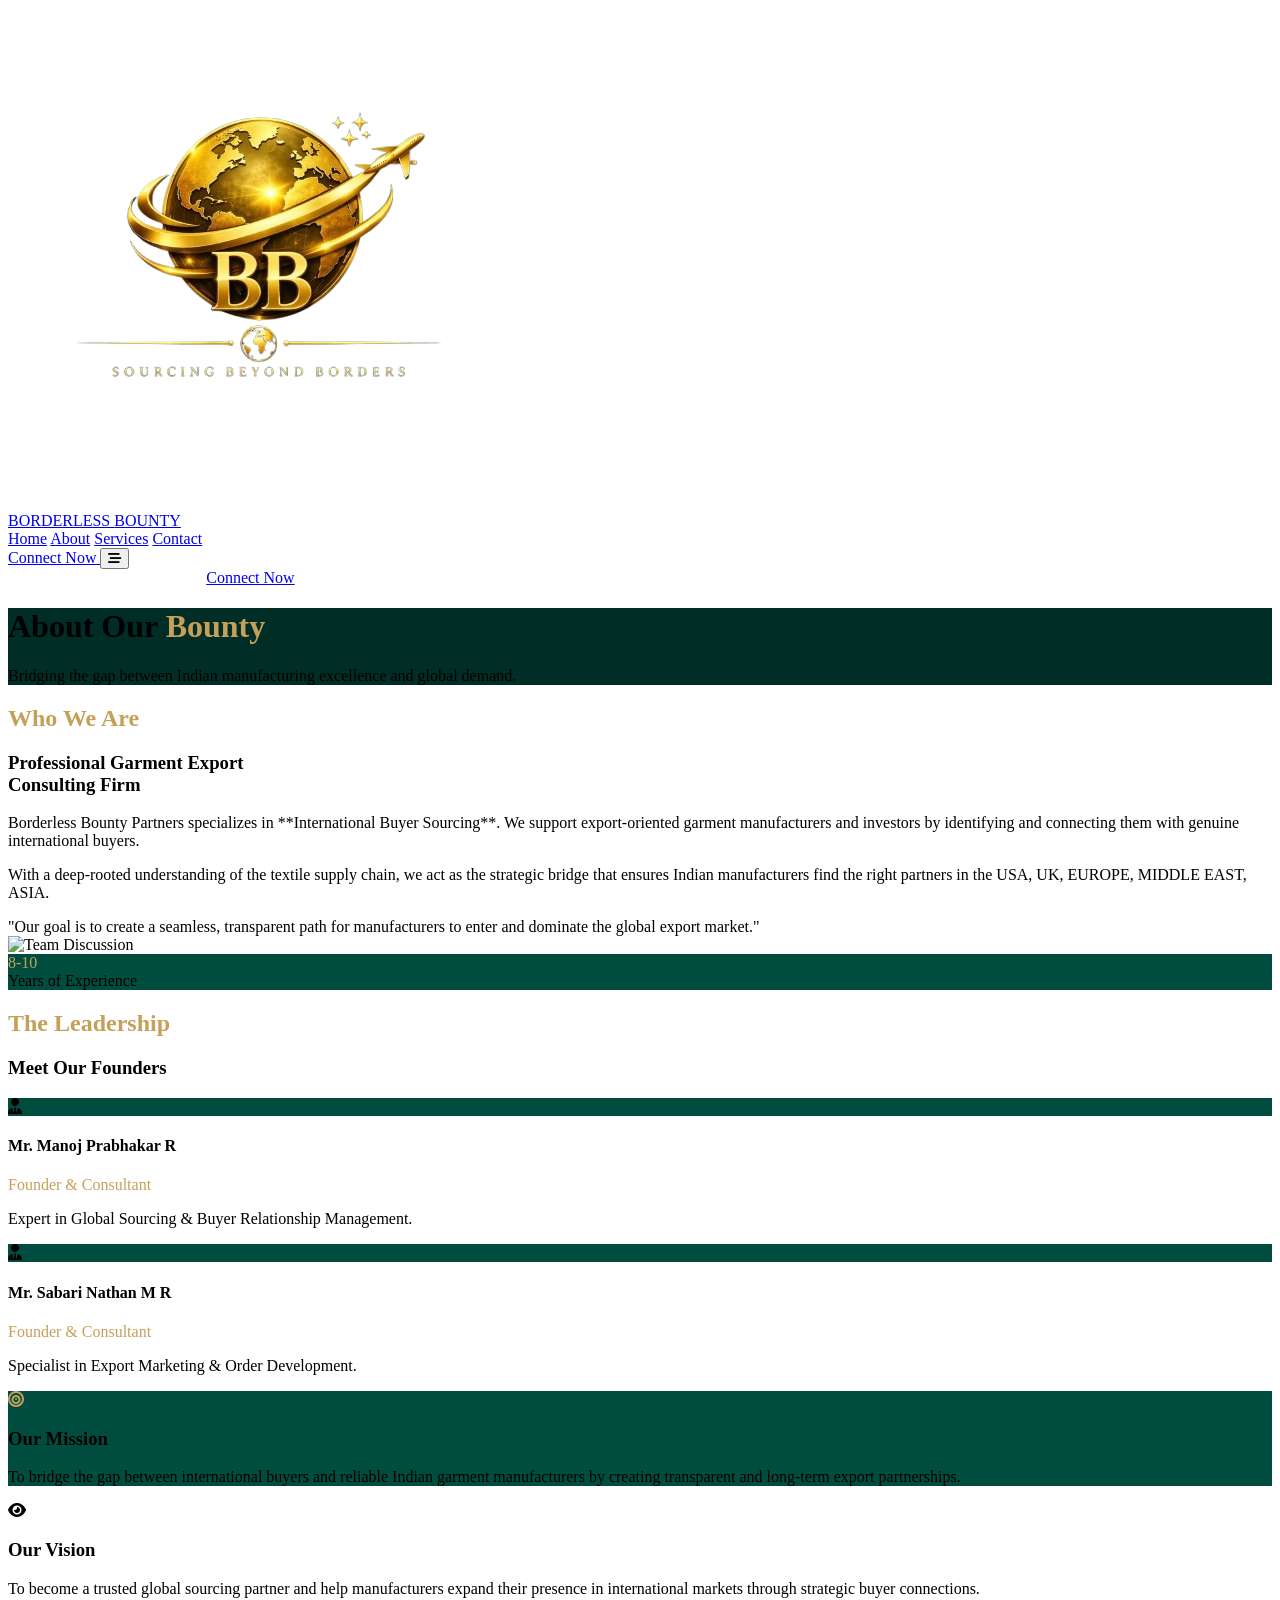
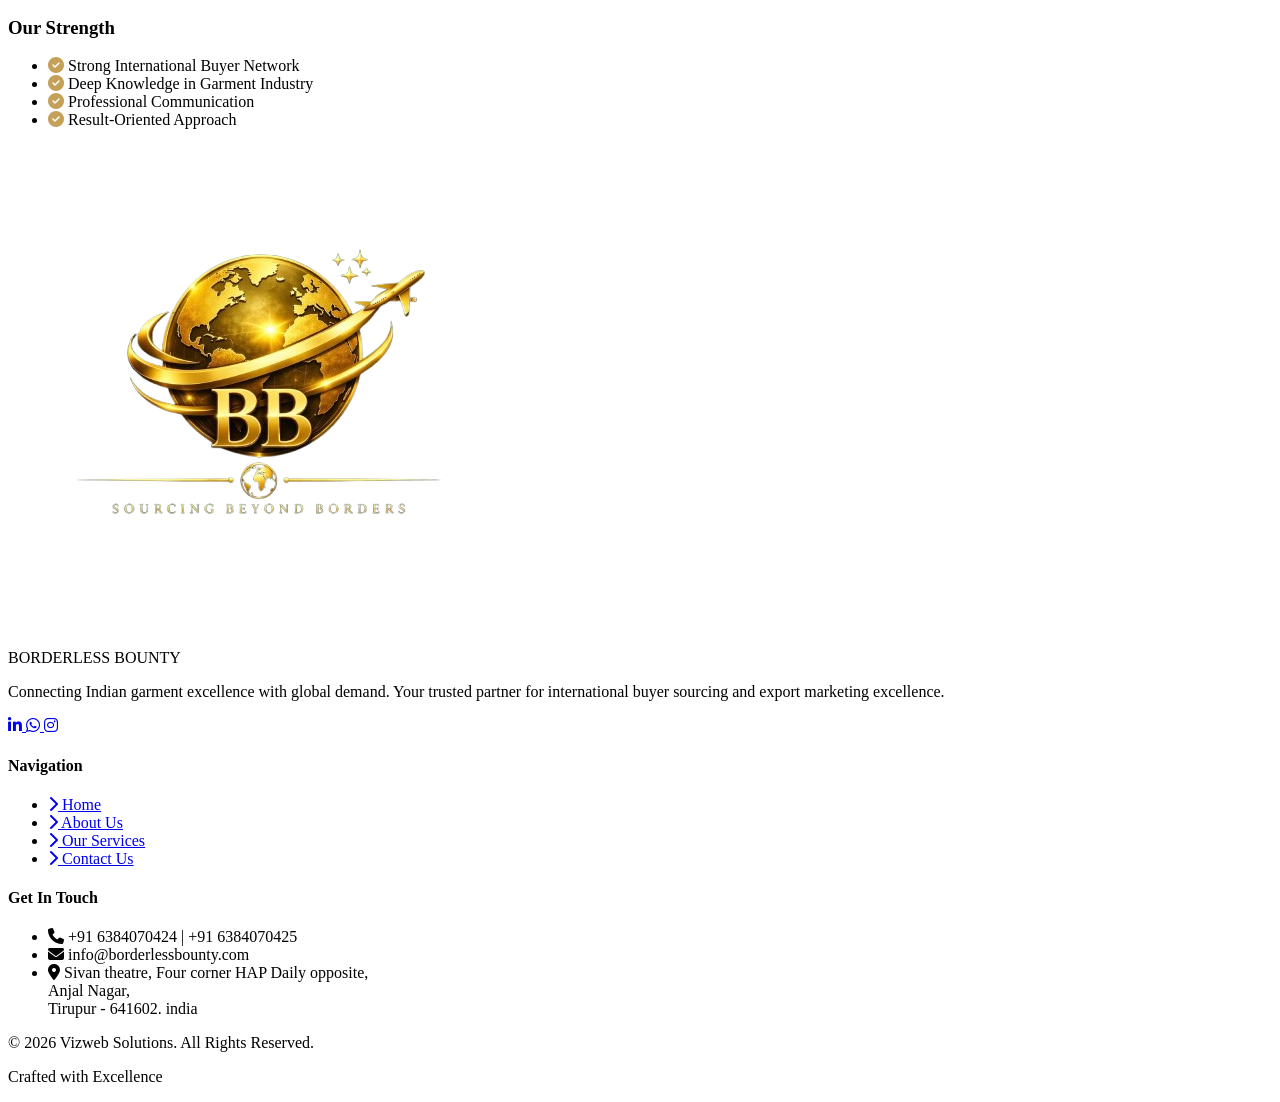
==== about.html @ 74b6cd14 "first commit" ====
<!DOCTYPE html>
<html lang="en">
<head>
    <meta charset="UTF-8">
    <meta name="viewport" content="width=device-width, initial-scale=1.0">
    <title>About Us | Borderless Bounty Partners</title>
    <script src="https://cdn.tailwindcss.com"></script>
    <link rel="stylesheet" href="https://cdnjs.cloudflare.com/ajax/libs/font-awesome/6.4.0/css/all.min.css">
    <link href="https://unpkg.com/aos@2.3.1/dist/aos.css" rel="stylesheet">
    <style>
        :root { --jungle-green: #004d40; --gold: #c5a059; --dark-jungle: #002e26; }
        .bg-jungle { background-color: var(--jungle-green); }
        .bg-dark-jungle { background-color: var(--dark-jungle); }
        .text-gold { color: var(--gold); }
        .border-gold { border-color: var(--gold); }
        .founder-card:hover { transform: translateY(-5px); transition: 0.3s; }
    </style>
</head>
<body class="bg-white font-sans">

    <!-- <nav class="w-full bg-jungle py-4 px-6 flex justify-between items-center text-white sticky top-0 z-50 shadow-lg">
        <div class="text-2xl font-bold tracking-tighter">SILENT <span class="text-gold">SYNERGY</span></div>
        <div class="hidden md:flex space-x-8 font-medium">
            <a href="index.html" class="hover:text-gold transition">Home</a>
            <a href="about.html" class="text-gold">About</a>
            <a href="services.html" class="hover:text-gold transition">Services</a>
            <a href="contact.html" class="hover:text-gold transition">Contact</a>
        </div>
        <a href="contact.html" class="bg-gold px-6 py-2 rounded-full text-sm font-bold hover:bg-white hover:text-jungle transition transform">CONNECT NOW</a>
    </nav> -->
    <div id="header-placeholder"></div>

    <header class="bg-dark-jungle py-20 text-center text-white">
        <div data-aos="fade-down">
            <h1 class="text-4xl md:text-5xl font-bold mb-4">About Our <span class="text-gold"> Bounty</span></h1>
            <p class="text-gray-400 max-w-2xl mx-auto px-6">Bridging the gap between Indian manufacturing excellence and global demand.</p>
        </div>
    </header>

    <section class="py-20 px-6 max-w-7xl mx-auto">
        <div class="grid md:grid-cols-2 gap-16 items-center">
            <div data-aos="fade-right">
                <h2 class="text-gold font-bold uppercase tracking-widest mb-2 text-sm">Who We Are</h2>
                <h3 class="text-4xl font-bold text-jungle mb-6 leading-tight">Professional Garment Export <br> Consulting Firm</h3>
                <p class="text-gray-700 leading-relaxed mb-6 text-lg">
                    Borderless Bounty Partners specializes in **International Buyer Sourcing**. We support export-oriented garment manufacturers and investors by identifying and connecting them with genuine international buyers.
                </p>
                <p class="text-gray-600 mb-8">
                    With a deep-rooted understanding of the textile supply chain, we act as the strategic bridge that ensures Indian manufacturers find the right partners in the 
                    USA, UK, EUROPE, MIDDLE EAST, ASIA. 
                </p>
                <div class="bg-gray-50 p-8 border-l-8 border-gold rounded-r-xl italic text-gray-700 shadow-sm">
                    "Our goal is to create a seamless, transparent path for manufacturers to enter and dominate the global export market."
                </div>
            </div>
            <div class="relative" data-aos="zoom-in">
                <img src="https://images.unsplash.com/photo-1521737711867-e3b97375f902?auto=format&fit=crop&q=80" class="rounded-3xl shadow-2xl border-8 border-gray-50" alt="Team Discussion">
                <div class="absolute -bottom-10 -left-10 bg-jungle p-10 text-white rounded-2xl hidden lg:block shadow-xl">
                    <span class="text-5xl font-bold text-gold">8-10</span><br>
                    <span class="uppercase tracking-widest text-sm">Years of Experience</span>
                </div>
            </div>
        </div>
    </section>

    <section class="py-20 bg-gray-50">
        <div class="max-w-7xl mx-auto px-6 text-center">
            <h2 class="text-gold font-bold uppercase tracking-widest mb-2">The Leadership</h2>
            <h3 class="text-3xl font-bold text-jungle mb-12">Meet Our Founders</h3>
            <div class="grid md:grid-cols-2 gap-12 max-w-4xl mx-auto">
                <div class="founder-card bg-white p-8 rounded-2xl shadow-md border-b-4 border-gold" data-aos="fade-up">
                    <div class="w-24 h-24 bg-jungle rounded-full mx-auto mb-4 flex items-center justify-center">
                        <i class="fa-solid fa-user-tie text-white text-4xl"></i>
                    </div>
                    <h4 class="text-xl font-bold text-jungle">Mr. Manoj Prabhakar R</h4>
                    <p class="text-gold font-medium mb-4">Founder & Consultant</p>
                    <p class="text-gray-500 text-sm font-light">Expert in Global Sourcing & Buyer Relationship Management.</p>
                </div>
                <div class="founder-card bg-white p-8 rounded-2xl shadow-md border-b-4 border-gold" data-aos="fade-up" data-aos-delay="200">
                    <div class="w-24 h-24 bg-jungle rounded-full mx-auto mb-4 flex items-center justify-center">
                        <i class="fa-solid fa-user-tie text-white text-4xl"></i>
                    </div>
                    <h4 class="text-xl font-bold text-jungle">Mr. Sabari Nathan M R</h4>
                    <p class="text-gold font-medium mb-4">Founder & Consultant</p>
                    <p class="text-gray-500 text-sm font-light">Specialist in Export Marketing & Order Development.</p>
                </div>
            </div>
        </div>
    </section>

    <section class="py-24 px-6 bg-white">
        <div class="max-w-7xl mx-auto grid md:grid-cols-3 gap-10">
            <div class="group p-10 bg-jungle text-white rounded-3xl transition hover:bg-dark-jungle shadow-xl" data-aos="fade-up">
                <i class="fa-solid fa-bullseye text-gold text-4xl mb-6"></i>
                <h3 class="text-2xl font-bold mb-4">Our Mission</h3>
                <p class="text-gray-300 leading-relaxed">To bridge the gap between international buyers and reliable Indian garment manufacturers by creating transparent and long-term export partnerships.</p>
            </div>
            <div class="group p-10 border-2 border-jungle rounded-3xl transition hover:border-gold shadow-lg" data-aos="fade-up" data-aos-delay="100">
                <i class="fa-solid fa-eye text-jungle text-4xl mb-6 group-hover:text-gold transition"></i>
                <h3 class="text-2xl font-bold text-jungle mb-4">Our Vision</h3>
                <p class="text-gray-600 leading-relaxed">To become a trusted global sourcing partner and help manufacturers expand their presence in international markets through strategic buyer connections.</p>
            </div>
            <div class="p-10 bg-gray-50 rounded-3xl shadow-md" data-aos="fade-up" data-aos-delay="200">
                <h3 class="text-2xl font-bold text-jungle mb-6">Our Strength</h3>
                <ul class="space-y-4">
                    <li class="flex items-center space-x-3">
                        <i class="fa-solid fa-circle-check text-gold"></i>
                        <span class="text-gray-700 font-medium">Strong International Buyer Network</span>
                    </li>
                    <li class="flex items-center space-x-3">
                        <i class="fa-solid fa-circle-check text-gold"></i>
                        <span class="text-gray-700 font-medium">Deep Knowledge in Garment Industry</span>
                    </li>
                    <li class="flex items-center space-x-3">
                        <i class="fa-solid fa-circle-check text-gold"></i>
                        <span class="text-gray-700 font-medium">Professional Communication</span>
                    </li>
                    <li class="flex items-center space-x-3">
                        <i class="fa-solid fa-circle-check text-gold"></i>
                        <span class="text-gray-700 font-medium">Result-Oriented Approach</span>
                    </li>
                </ul>
            </div>
        </div>
    </section>

<div id="footer-placeholder"></div>

    <!-- <script>
      // Footer-ah fetch panni placeholder-la add pannum
      fetch('footer.html')
        .then(response => response.text())
        .then(data => {
          document.getElementById('footer-placeholder').innerHTML = data;
        });
    </script> -->
  <script>
    // Header Fetch & Menu Logic
    fetch('header.html')
        .then(response => response.text())
        .then(data => {
            document.getElementById('header-placeholder').innerHTML = data;

            // Header load aanathukku apparam thaan intha logic work aagum
            const menuBtn = document.getElementById('menu-btn');
            const mobileMenu = document.getElementById('mobile-menu');
            const menuIcon = document.getElementById('menu-icon');

            if (menuBtn) {
                menuBtn.addEventListener('click', () => {
                    mobileMenu.classList.toggle('menu-open');
                    
                    if (mobileMenu.classList.contains('menu-open')) {
                        menuIcon.classList.remove('fa-bars-staggered');
                        menuIcon.classList.add('fa-xmark');
                    } else {
                        menuIcon.classList.remove('fa-xmark');
                        menuIcon.classList.add('fa-bars-staggered');
                    }
                });
            }

            // Mobile links-ai click panna menu close aagurathukku
            document.querySelectorAll('.mobile-link').forEach(link => {
                link.addEventListener('click', () => {
                    mobileMenu.classList.remove('menu-open');
                    menuIcon.classList.replace('fa-xmark', 'fa-bars-staggered');
                });
            });
        });

    // Footer Fetch (As usual)
    fetch('footer.html')
        .then(response => response.text())
        .then(data => {
            document.getElementById('footer-placeholder').innerHTML = data;
        });
</script>
    <script src="https://unpkg.com/aos@2.3.1/dist/aos.js"></script>
    <script>AOS.init({ duration: 1000, once: true });</script>
</body>
</html>
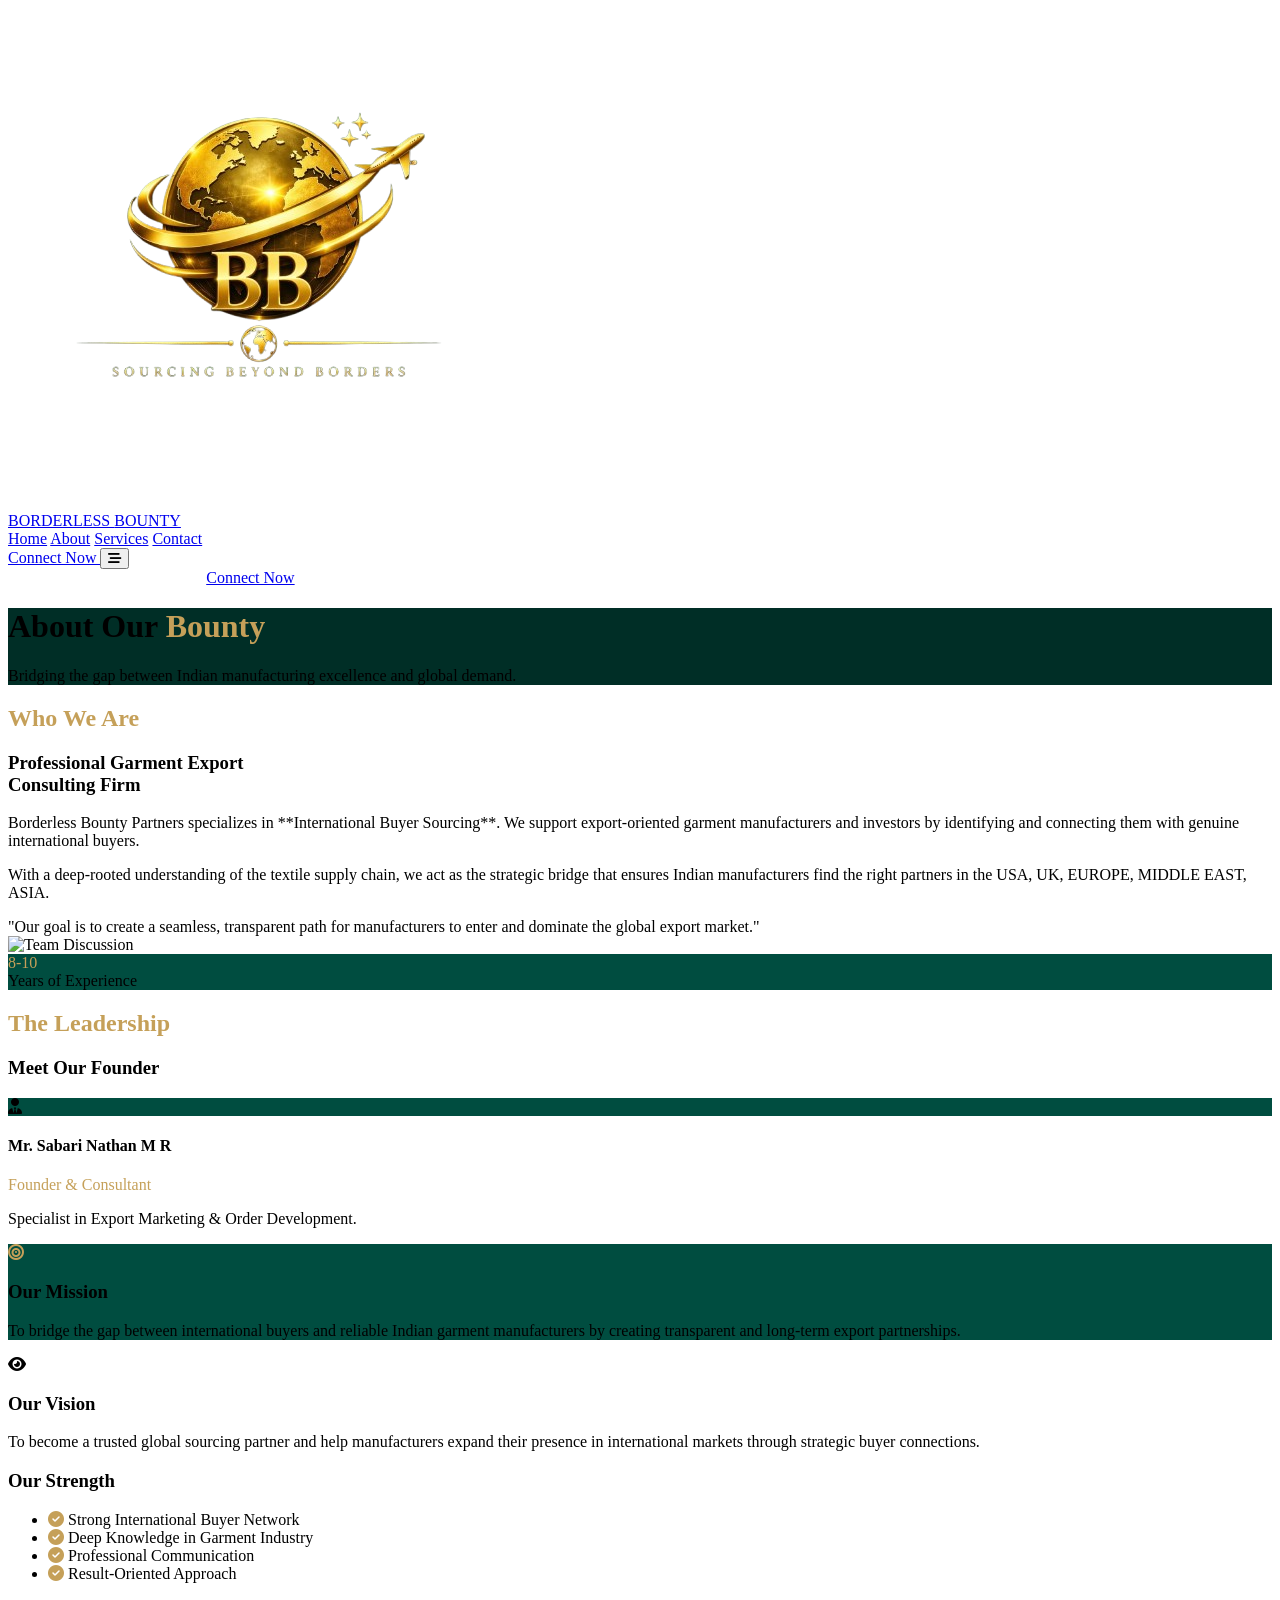
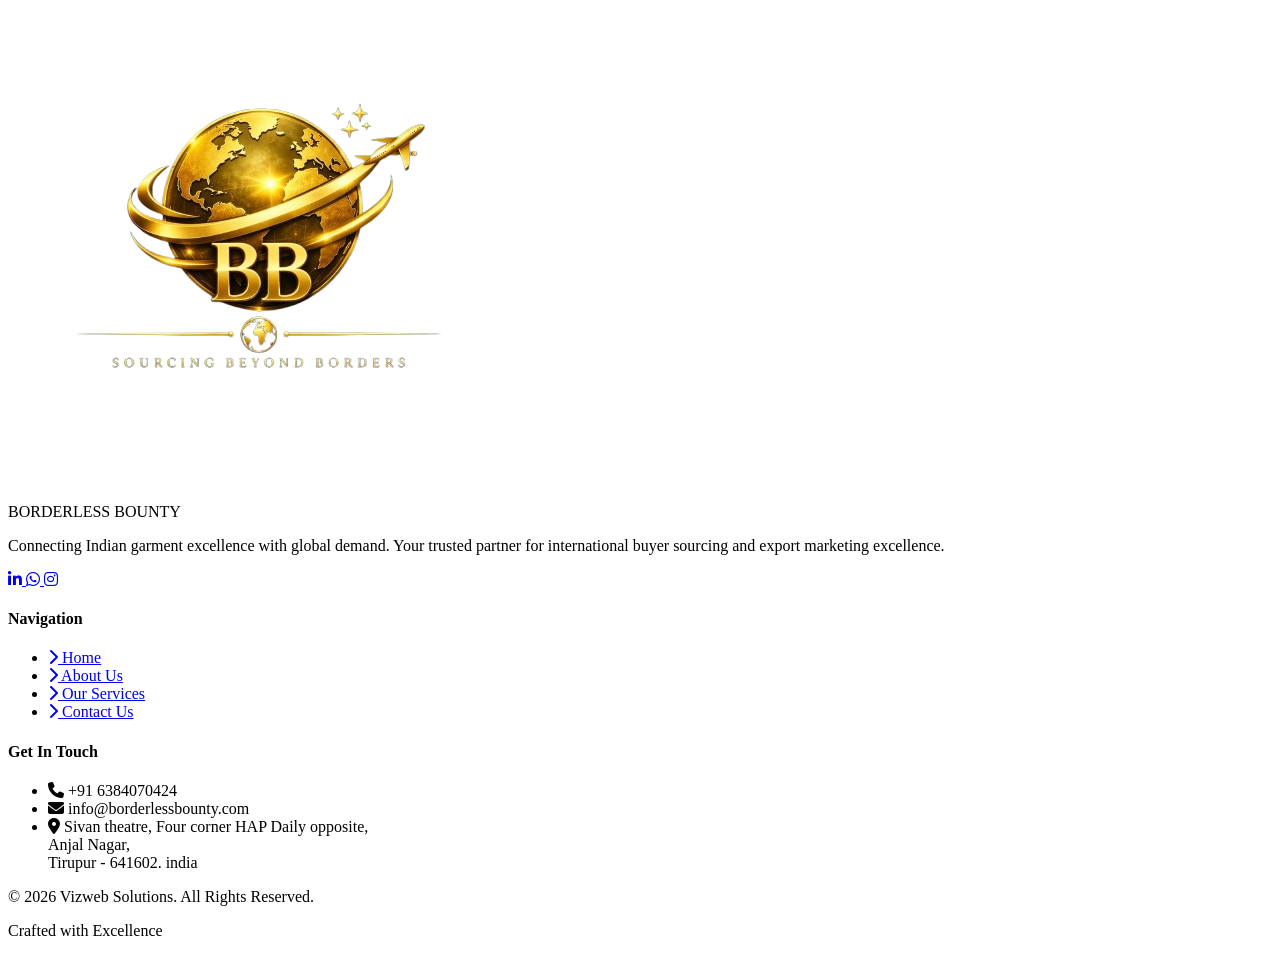
==== commit ca10fd0c: "contact removed" ====
--- a/about.html
+++ b/about.html
@@ -66,16 +66,16 @@
     <section class="py-20 bg-gray-50">
         <div class="max-w-7xl mx-auto px-6 text-center">
             <h2 class="text-gold font-bold uppercase tracking-widest mb-2">The Leadership</h2>
-            <h3 class="text-3xl font-bold text-jungle mb-12">Meet Our Founders</h3>
+            <h3 class="text-3xl font-bold text-jungle mb-12">Meet Our Founder</h3>
             <div class="grid md:grid-cols-2 gap-12 max-w-4xl mx-auto">
-                <div class="founder-card bg-white p-8 rounded-2xl shadow-md border-b-4 border-gold" data-aos="fade-up">
+                <!-- <div class="founder-card bg-white p-8 rounded-2xl shadow-md border-b-4 border-gold" data-aos="fade-up">
                     <div class="w-24 h-24 bg-jungle rounded-full mx-auto mb-4 flex items-center justify-center">
                         <i class="fa-solid fa-user-tie text-white text-4xl"></i>
                     </div>
                     <h4 class="text-xl font-bold text-jungle">Mr. Manoj Prabhakar R</h4>
                     <p class="text-gold font-medium mb-4">Founder & Consultant</p>
                     <p class="text-gray-500 text-sm font-light">Expert in Global Sourcing & Buyer Relationship Management.</p>
-                </div>
+                </div> -->
                 <div class="founder-card bg-white p-8 rounded-2xl shadow-md border-b-4 border-gold" data-aos="fade-up" data-aos-delay="200">
                     <div class="w-24 h-24 bg-jungle rounded-full mx-auto mb-4 flex items-center justify-center">
                         <i class="fa-solid fa-user-tie text-white text-4xl"></i>
